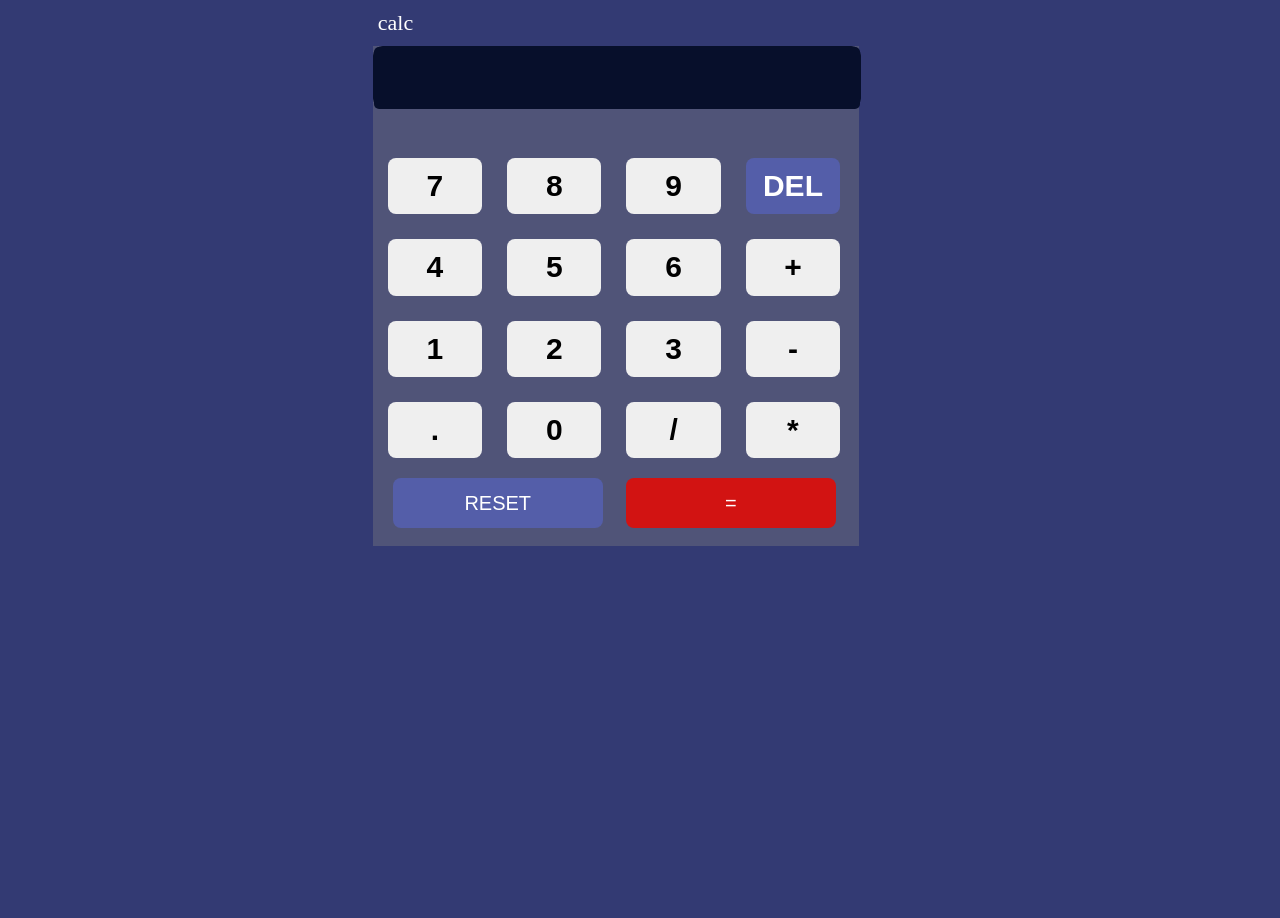
==== index.html @ bdccf71d "Calculator" ====
<!DOCTYPE html>
<html lang="en">
<head>
    <meta charset="UTF-8">
    <link rel="stylesheet" href="styles.css">
    <meta name="viewport" content="width=device-width, initial-scale=1.0">
    <title>Calculator</title>
</head>
<body>
    <div class="container">
        <div class="calcLabel">
            <p class="calcHeader">calc</p>
        </div>
        <div class="calcInnerbox">
            <div id="calcResultCont">
                <input type="text" id="display" class="display" disabled>
            </div>
            <div class="calcButtonsCont">
                <button onclick="affixToDisplay('7')" id="key7" class="calcbutton">7</button>
                <button onclick="affixToDisplay('8')" id="key8" class="calcbutton">8</button>
                <button onclick="affixToDisplay('9')" id="key9" class="calcbutton">9</button>
                <button onclick="clearAll()" id="keyDEL" class="calcbutton delete">DEL</button>
                <button onclick="affixToDisplay('4')" id="key4" class="calcbutton">4</button>
                <button onclick="affixToDisplay('5')" id="key5" class="calcbutton">5</button>
                <button onclick="affixToDisplay('6')" id="key6" class="calcbutton">6</button>
                <button onclick="affixToDisplay('+')" id="key+" class="calcbutton">+</button>
                <button onclick="affixToDisplay('1')" id="key1" class="calcbutton">1</button>
                <button onclick="affixToDisplay('2')" id="key2" class="calcbutton">2</button>
                <button onclick="affixToDisplay('3')" id="key3" class="calcbutton">3</button>
                <button onclick="affixToDisplay('-')" id="key-" class="calcbutton">-</button>
                <button onclick="affixToDisplay('.')" id="key." class="calcbutton">.</button>
                <button onclick="affixToDisplay('0')" id="key0" class="calcbutton">0</button>
                <button onclick="affixToDisplay('/')" id="key/" class="calcbutton">/</button>
                <button onclick="affixToDisplay('*')" id="key*" class="calcbutton">*</button>
            </div>
            <div class="resetAndEqualto">
                <div class="reset"><button onclick="clearAll()" id="" class="resetbtn">RESET</button></div>
                <div class="eqaual"><button onclick="calculateResult()" id="" class="equalbtn">=</button></div>
        </div>
        </div>
    </div>
    <script src="script.js"></script>
</body>
</html>
---- styles.css ----
*body{
    margin: 0;
    padding: 0;
    box-sizing: border-box;
}

body{
    width: 95vw;
    background-color: #333A73;
    height: 100vh;
}

.container{
    width: 40%;
    height: 80%;
    margin: auto;
}

.calcHeader{
    background-color: #333A73;
    margin: 10px 5px;
    color: #fff;
    font-size: 22px;
}

.calcInnerbox{
    height: 500px;
    width: 100%;
    background-color: #505478;
}

#calcResultCont{
    height: 12%;
    width: 100%;
    background-color: #070F2B;
    font-weight: 900;
    font-size: 40px;
    color: #fff;
    border:  1px solid #070F2B;
    border-radius: 10px;
    text-align: center;
}
.display {
    width: 99%;
    height: 100%;
    font-size: 24px;
    margin-bottom: 10px;
    background-color: #070F2B;
    color: #fff;
    border: none;
    border-radius: 5px;
}

.calcButtonsCont{
    height: 60%;
    width: 93%;
    background-color: #505478;
    margin-top: 30px;
    display: grid;
    grid-template-columns: repeat(4, 1fr);
    gap: 25px;
    padding: 20px 15px;
}

.calcbutton{
    border: 1px solid transparent;
    border-radius: 8px;
    font-size: 30px;
    font-weight: 600;
}

.resetAndEqualto{
    width: 100%;
    display: grid;
    grid-template-columns: repeat(2, 1fr);
    gap: 20px;
}

.reset{
    margin-left: 20px;
    width: 100%;
}
.resetbtn{
    width: 90%;
    height: 50px;
    background-color: #545ea9;
    color: #fff;
    font-size: 20px;
    border: 1px solid transparent;
    border-radius: 8px;
}

.equalbtn{
    width: 90%;
    height: 50px;
    background-color: #D21312;
    color: #fff;
    font-size: 20px;
    border: 1px solid transparent;
    border-radius: 8px; 
}

.delete{
    background-color: #545ea9;
    color: #fff;
}

@media (max-width: 600px){
    body{
        width: 600px;
        overflow: hidden;
    }
    .reset, .equalbtn{
        margin-left: 20px;
        width: 70%;
    }

    .resetbtn{
        font-size: 10px;
    }

    .calcButtonsCont{
        height: 60%;
        width: 80%;
    }

    .calcbutton{
        border: 1px solid transparent;
        border-radius: 8px;
        font-size: 30px;
        font-weight: 600;
        width: 35px;
        height: 40px;
    }

    .delete{
        background-color: #545ea9;
        color: #fff;
        font-size: 16px;
        width: 38px;
    }

    .resetAndEqualto{
        width: 90%;
        display: grid;
        grid-template-columns: repeat(2, 1fr);
        gap: 10px;
    }    
}
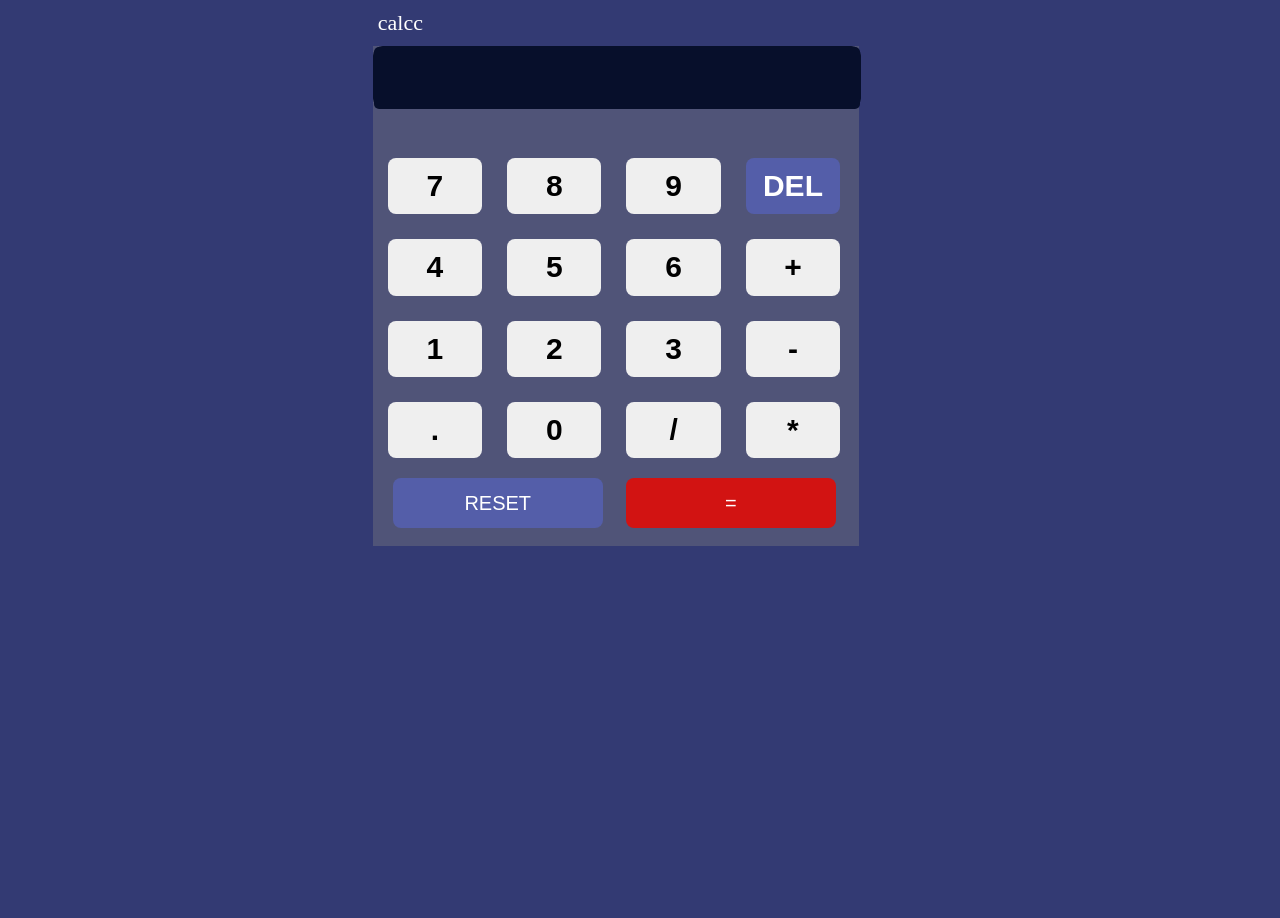
==== commit 5e7c75cc: "Update index.html" ====
--- a/index.html
+++ b/index.html
@@ -9,7 +9,7 @@
 <body>
     <div class="container">
         <div class="calcLabel">
-            <p class="calcHeader">calc</p>
+            <p class="calcHeader">calcc</p>
         </div>
         <div class="calcInnerbox">
             <div id="calcResultCont">
@@ -41,4 +41,4 @@
     </div>
     <script src="script.js"></script>
 </body>
-</html>+</html>
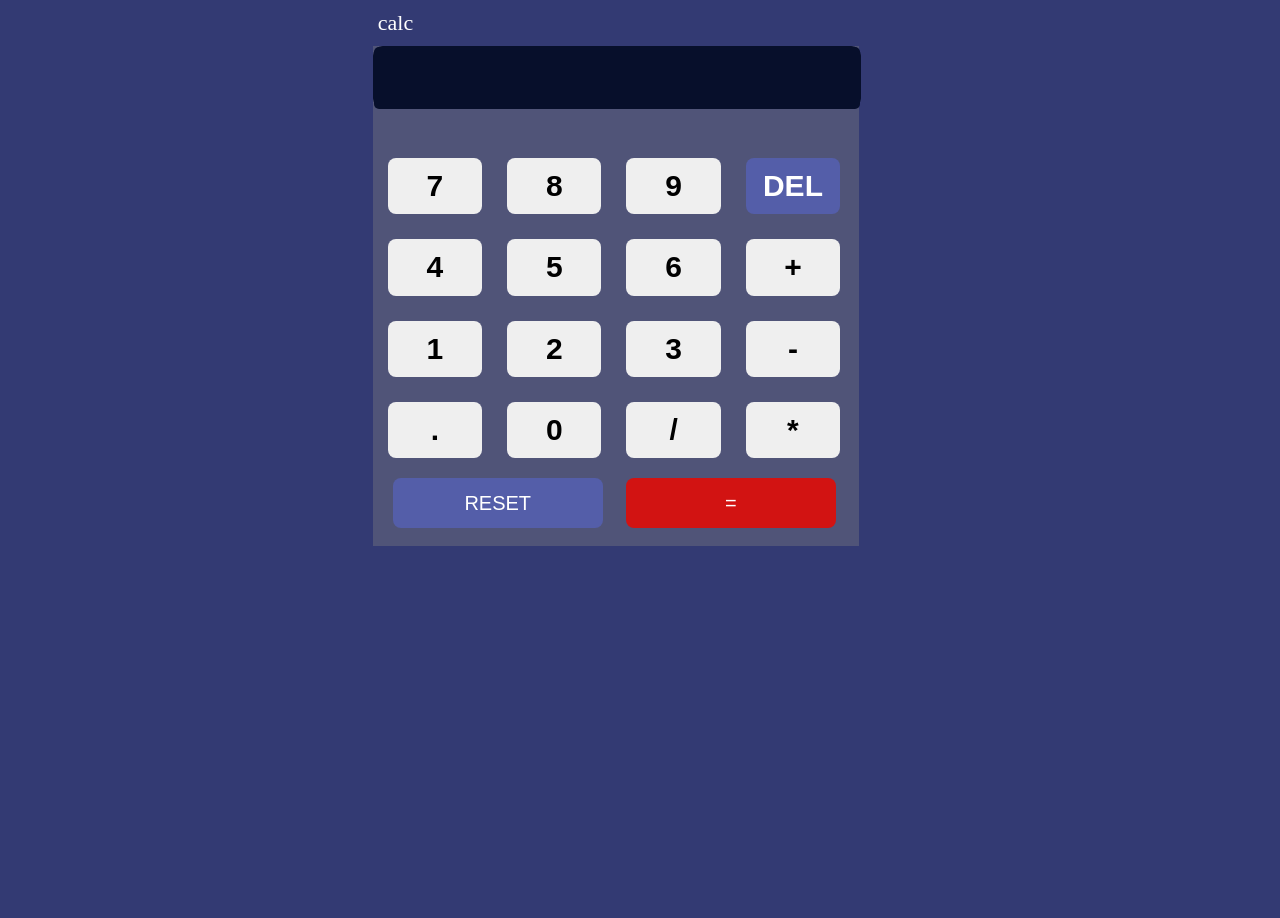
==== commit 7f8df484: "Update index.html" ====
--- a/index.html
+++ b/index.html
@@ -9,7 +9,7 @@
 <body>
     <div class="container">
         <div class="calcLabel">
-            <p class="calcHeader">calcc</p>
+            <p class="calcHeader">calc</p>
         </div>
         <div class="calcInnerbox">
             <div id="calcResultCont">
